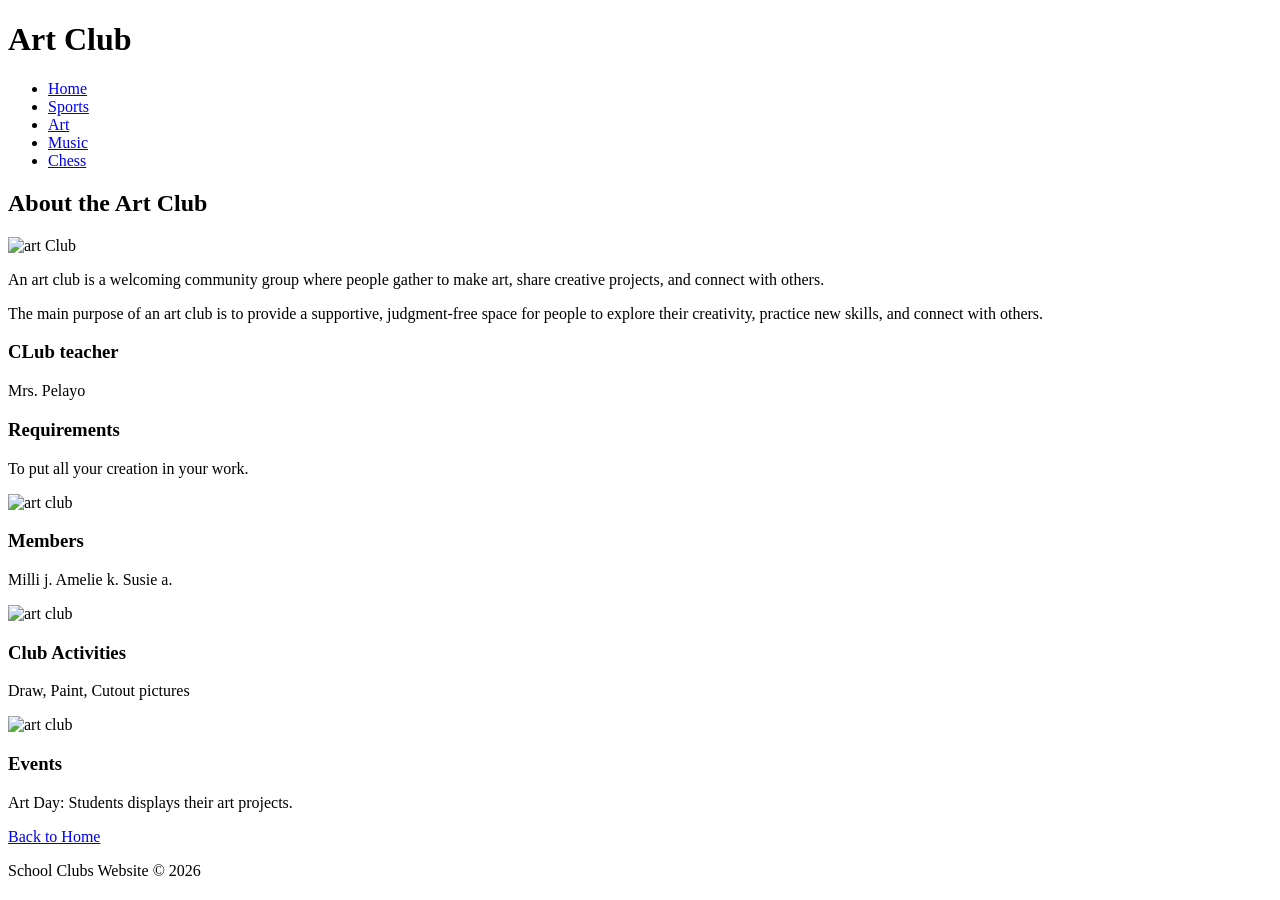
==== art.html @ 5710b96c "html files" ====
<!DOCTYPE html>
<html>

<head>
    <title>Art Club</title>

    <link rel="stylesheet" href="css/style.css">
</head>

<body>
<header>
    <h1>Art Club</h1>
    <nav>
        <ul>
            <li><a href="index.html">Home</a></li>
            <li><a href="sports.html">Sports</a></li>
            <li><a href="art.html">Art</a></li>
            <li><a href="music.html">Music</a></li>
            <li><a href="chess.html">Chess</a></li>
        </ul>
    </nav>
</header>


<section class="club-page">

    <h2>About the Art Club</h2>

    <img class="main-image" src="images/art.jpeg" alt="art Club">


    <p>An art club is a welcoming community group where people gather to make art, share creative projects, and connect with others.</p>

    <p>The main purpose of an art club is to provide a supportive, judgment-free space for people to explore their creativity, practice new skills, and connect with others.</p>


    <h3> CLub teacher</h3>

    <p> Mrs. Pelayo </p>

    <h3> Requirements</h3>
    <p> To put all your creation in your work.</p>
</section>
<section>
    <div class="art-container">
        <div class="art-card">
            <img src ="images/a-members.jpeg" alt="art club">
            <h3>Members</h3>
            <p> Milli j. Amelie k. Susie a.</p>
        </div>
        <div class="sports-card">
            <img src ="images/a-activities.jpeg" alt="art club">
            <h3>Club Activities</h3>
            <p>Draw, Paint, Cutout pictures</p>
        </div>
        <div class="sports-card">
            <img src ="images/a-events.jpeg" alt="art club">
            <h3>Events</h3>
            <p> Art Day: Students displays their art projects.</p>
        </div>
    </div>
    <a class="button" href="index.html">Back to Home</a>
</section>
<footer>
    <p>School Clubs Website &copy; 2026</p>
</footer>

</body>
</html>
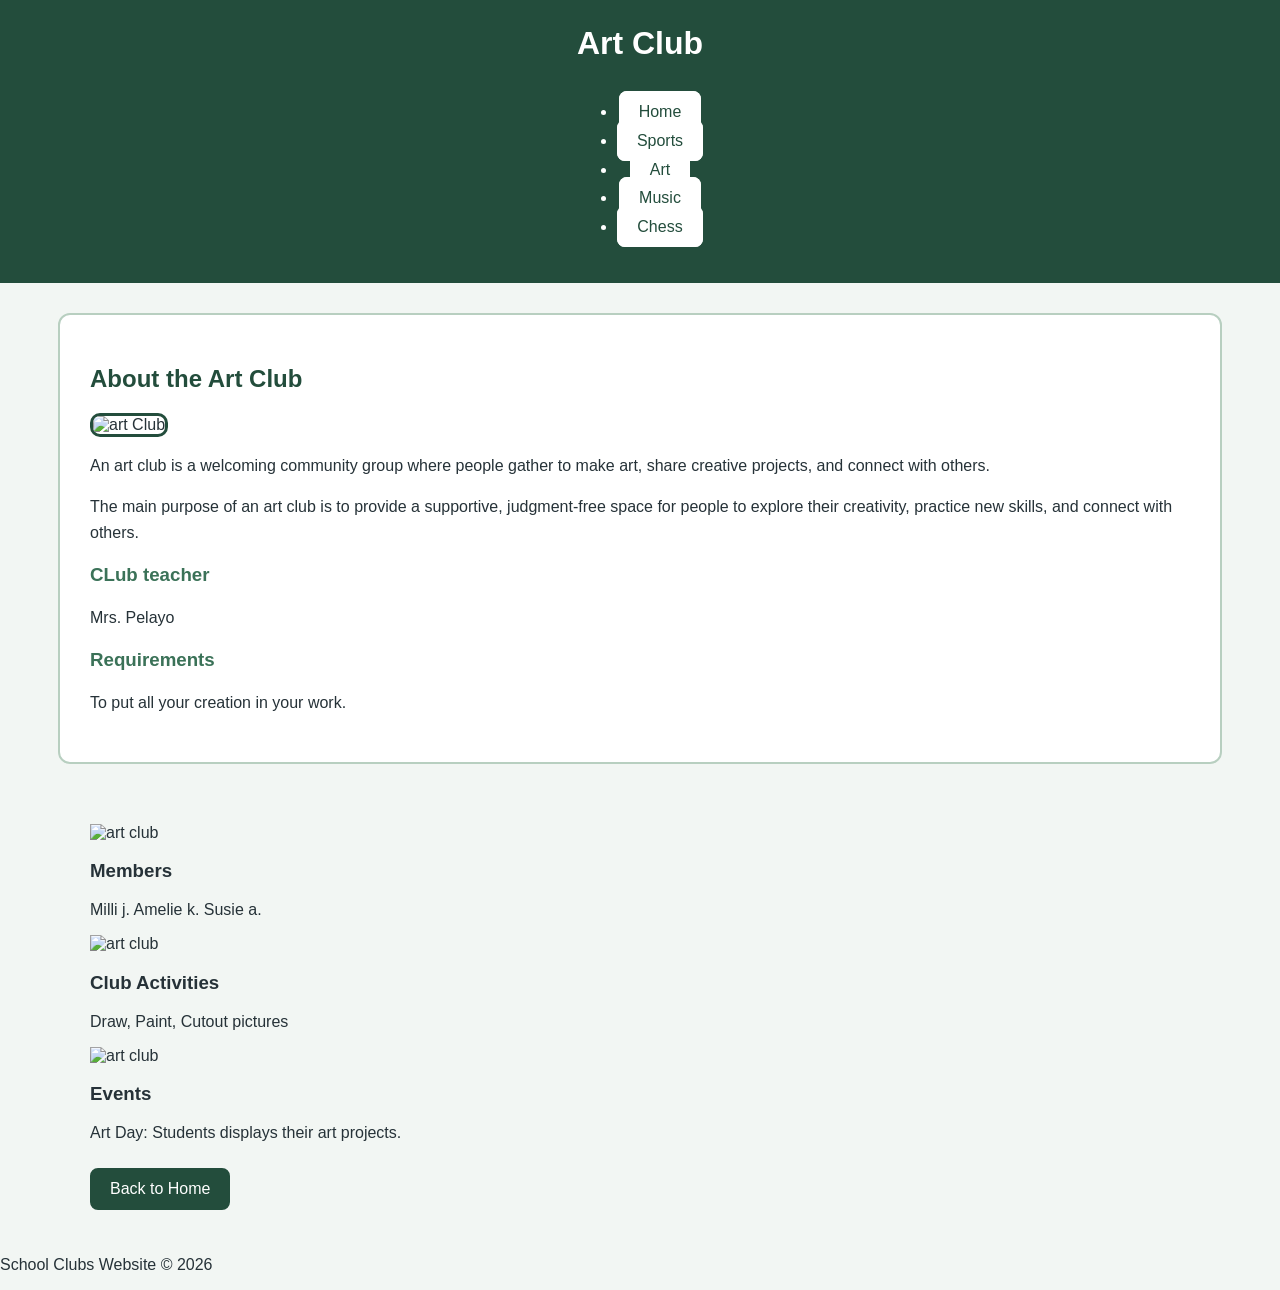
==== commit f89eb708: "html files" ====
--- a/art.html
+++ b/art.html
@@ -1,3 +1,4 @@
+<!-- Name: Kate Huang Purpose: this is the art club page of the club website -->
 <!DOCTYPE html>
 <html>
 
--- a/css/style.css
+++ b/css/style.css
@@ -0,0 +1,163 @@
+/*--------------------------------
+   General page styling
+--------------------------------- */
+
+body {
+    background-color: #f2f6f3;
+    color: #263238;
+    font-family: Arial, sans-serif;
+    margin: 0;
+}
+
+
+/* --------------------------------
+   Header
+--------------------------------- */
+
+header {
+    background-color: #234d3c;
+    color: white;
+    padding: 25px;
+    text-align: center;
+}
+
+header h1 {
+    margin: 0 0 20px 0;
+}
+
+
+/* --------------------------------
+   Navigation bar
+--------------------------------- */
+
+nav {
+    display: flex;
+    justify-content: center;
+    gap: 10px;
+    flex-wrap: wrap;
+}
+
+nav a {
+    background-color: #ffffff;
+    color: #234d3c;
+    text-decoration: none;
+    padding: 10px 18px;
+    border-radius: 8px;
+    border: 2px solid #ffffff;
+}
+
+
+/* --------------------------------
+   Sections
+--------------------------------- */
+
+section {
+    padding: 30px;
+    max-width: 1100px;
+    margin: auto;
+}
+
+.hero {
+    background-color: #dceee3;
+    text-align: center;
+    border-bottom: 2px solid #234d3c;
+}
+
+.hero h2 {
+    font-size: 30px;
+}
+
+
+/* --------------------------------
+   Club cards
+--------------------------------- */
+
+.club-container {
+    display: flex;
+    justify-content: center;
+    gap: 20px;
+    flex-wrap: wrap;
+}
+
+.club-card {
+    background-color: white;
+    width: 250px;
+    min-height: 350px;
+    padding: 20px;
+    border: 2px solid #b8cfc0;
+    border-radius: 12px;
+    text-align: center;
+    box-sizing: border-box;
+}
+
+.club-card img {
+    width: 100%;
+    height: 150px;
+    object-fit: cover;
+    border-radius: 8px;
+}
+
+.club-card h3 {
+    color: #234d3c;
+}
+
+
+/* --------------------------------
+   Buttons and links
+--------------------------------- */
+
+.button {
+    display: inline-block;
+    background-color: #234d3c;
+    color: white;
+    text-decoration: none;
+    padding: 10px 18px;
+    margin-top: 10px;
+    border-radius: 8px;
+    border: 2px solid #234d3c;
+}
+
+/* --------------------------------
+   Individual club pages
+--------------------------------- */
+
+.club-page {
+    background-color: white;
+    margin-top: 30px;
+    margin-bottom: 30px;
+    border: 2px solid #b8cfc0;
+    border-radius: 12px;
+}
+
+.club-page h2 {
+    color: #234d3c;
+}
+
+.club-page h3 {
+    color: #3b7258;
+}
+
+.club-page p {
+    line-height: 1.6;
+}
+
+
+/* Main club image */
+
+.main-image {
+    width: 500px;
+    max-width: 100%;
+    height: 300px;
+    object-fit: cover;
+    border: 3px solid #234d3c;
+    border-radius: 10px;
+}
+
+
+/* --------------------------------
+   Lists
+--------------------------------- */
+
+ul {
+    line-height: 1.8;
+}
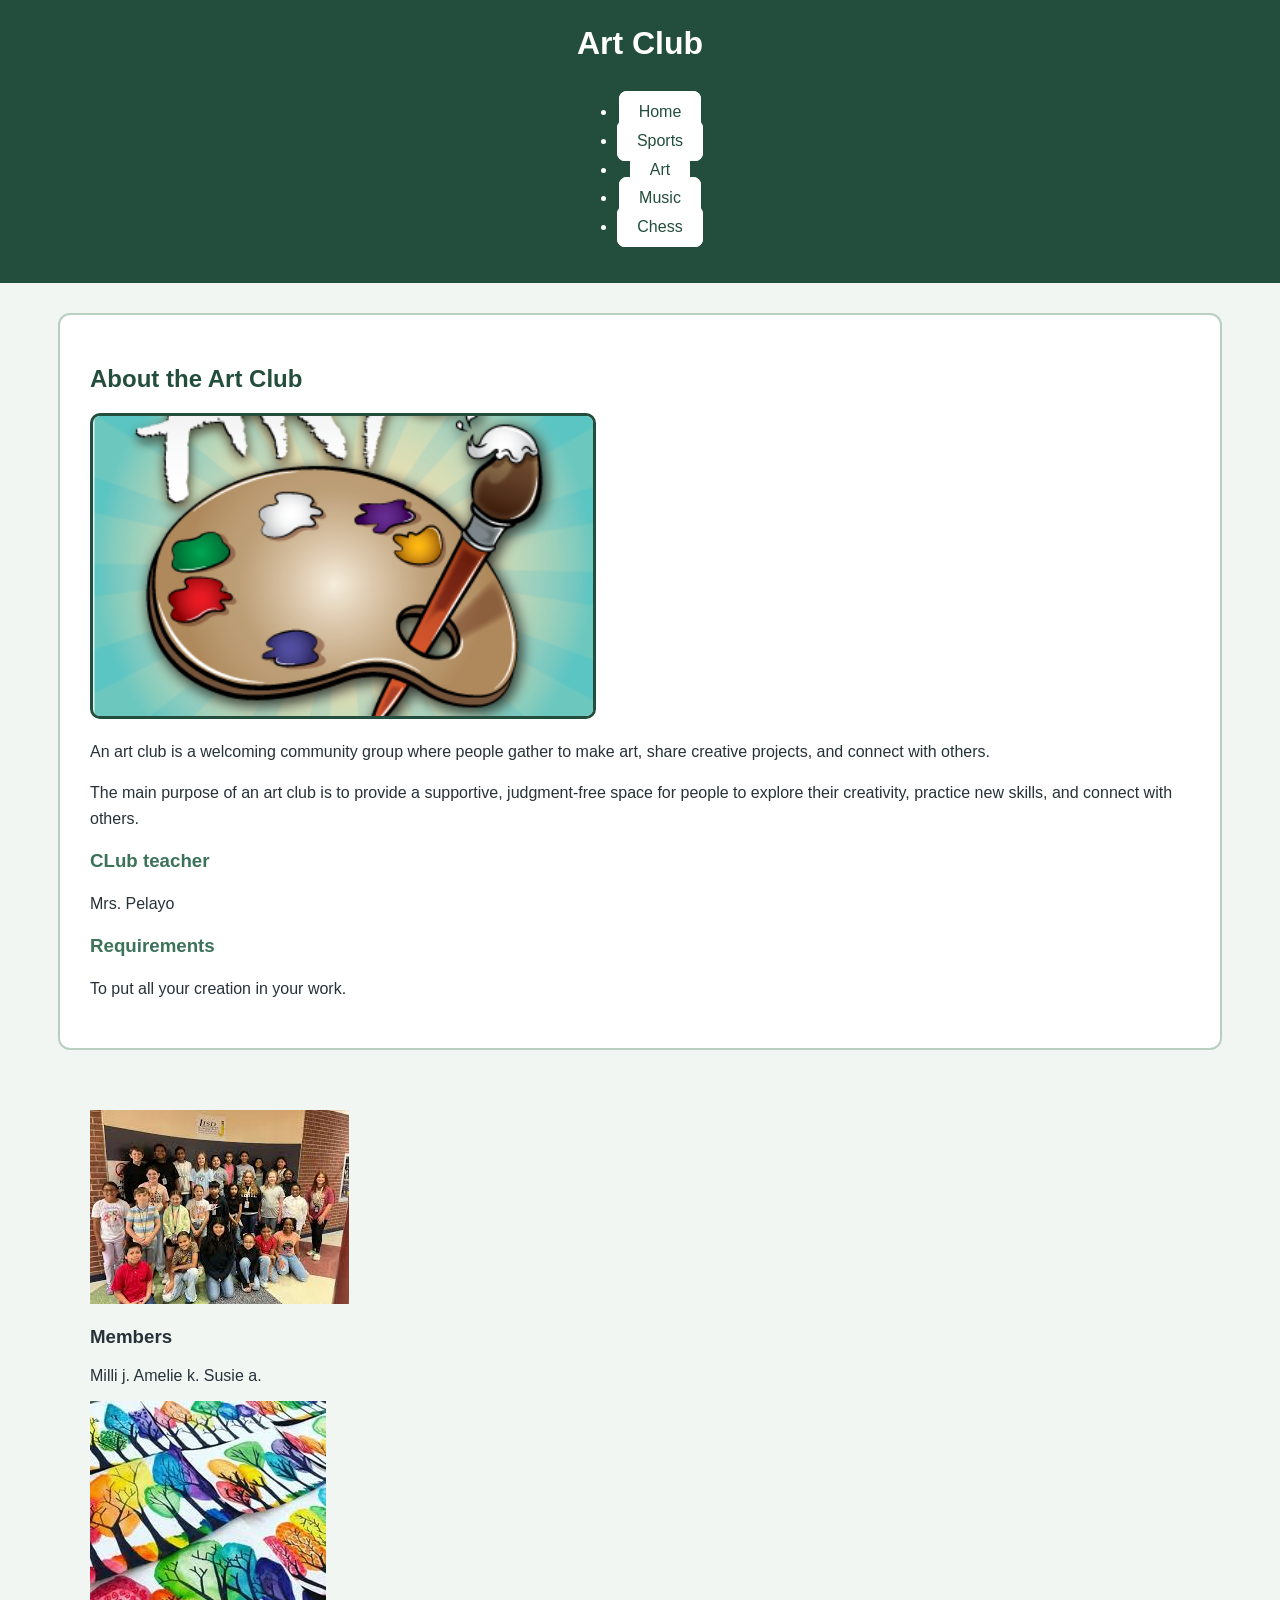
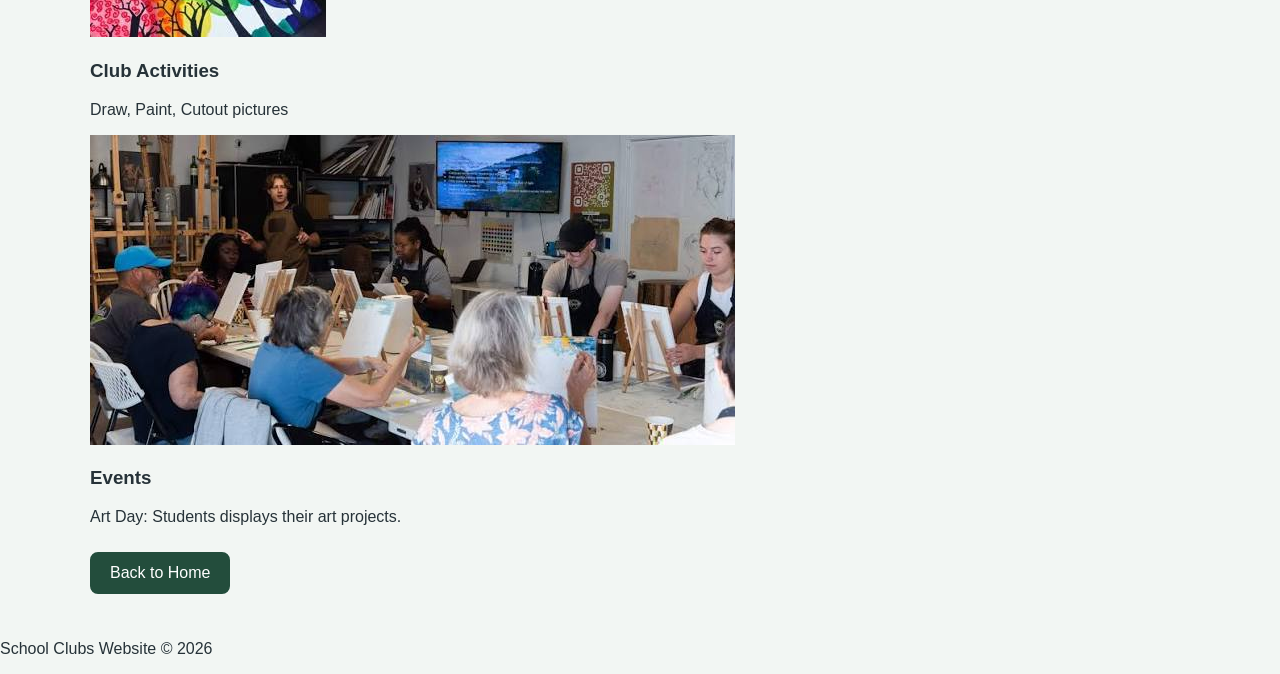
==== commit 55c562e4: "html files" ====
--- a/art.html
+++ b/art.html
@@ -1,4 +1,4 @@
-<!-- Name: Kate Huang Purpose: this is the art club page of the club website -->
+<!-- Name: Kate Huang Purpose: this is the art club page of the club website Date: 9/03/2026-->
 <!DOCTYPE html>
 <html>
 
